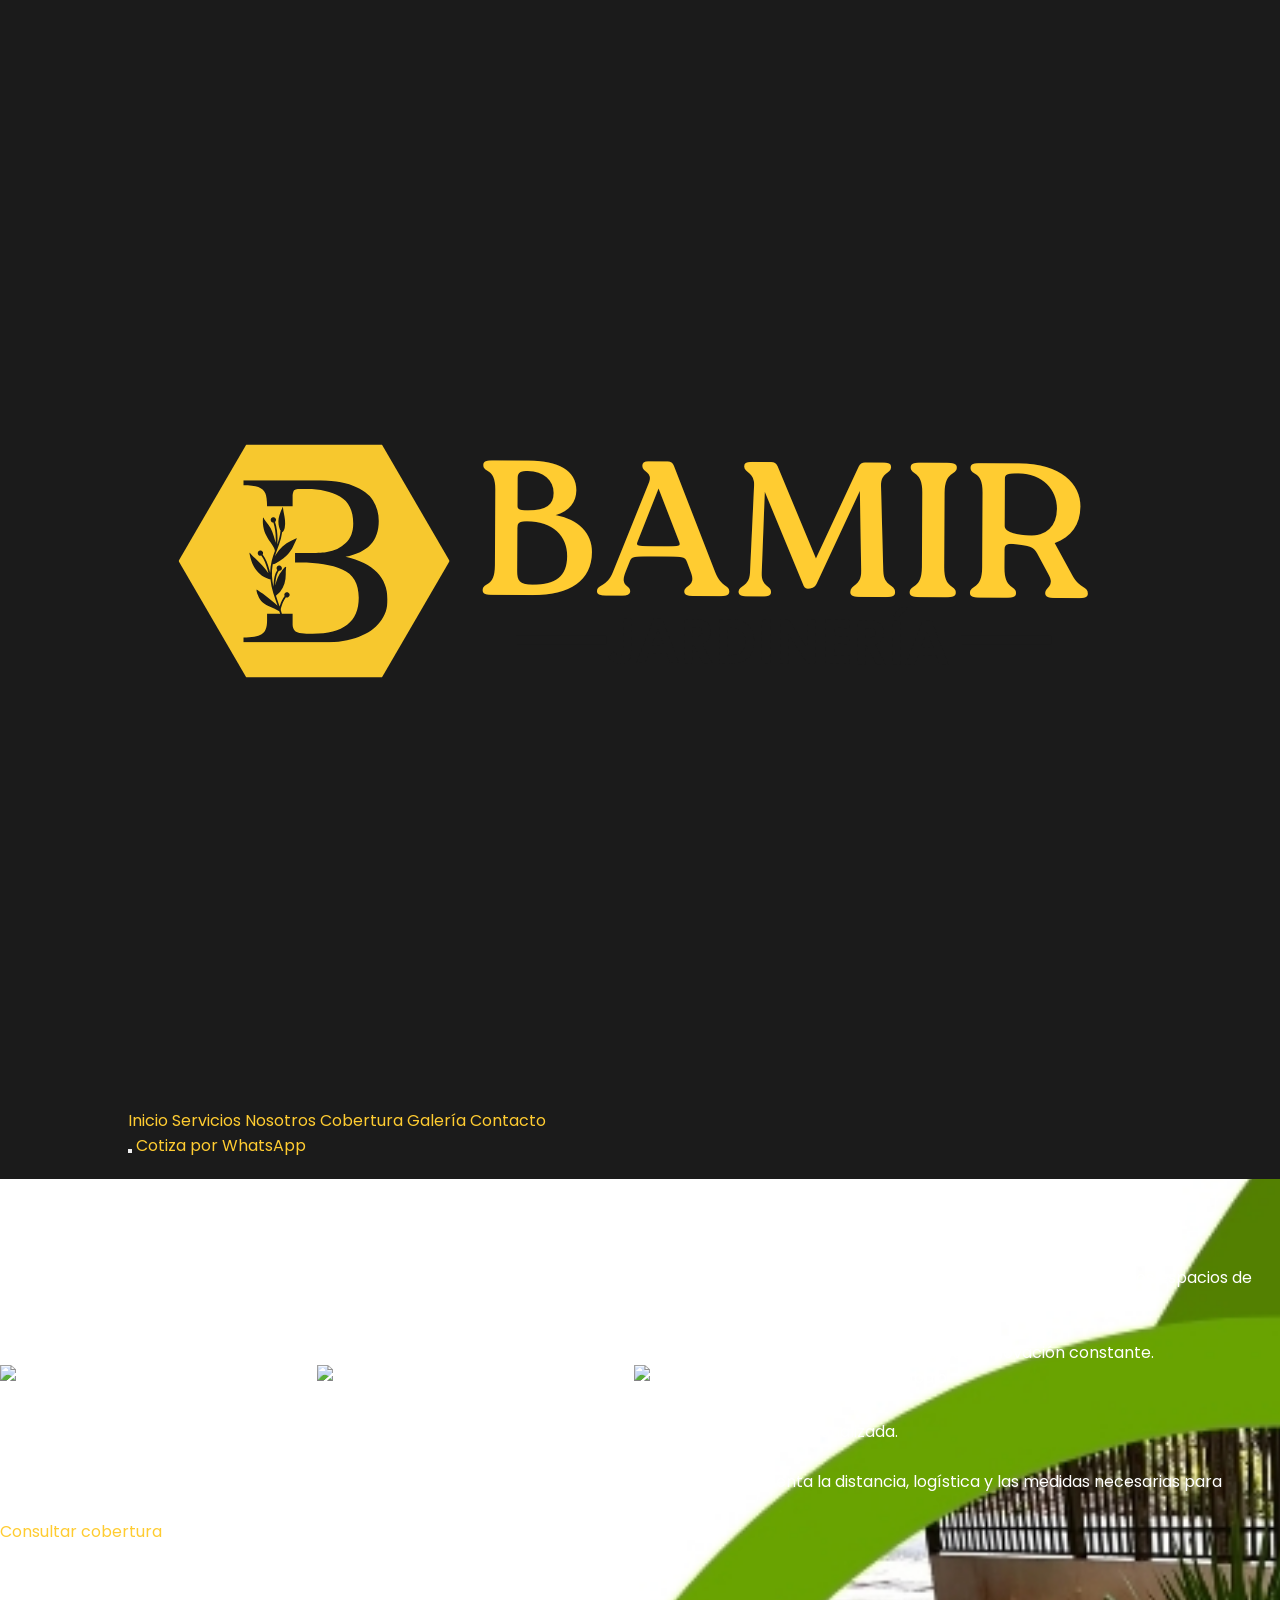
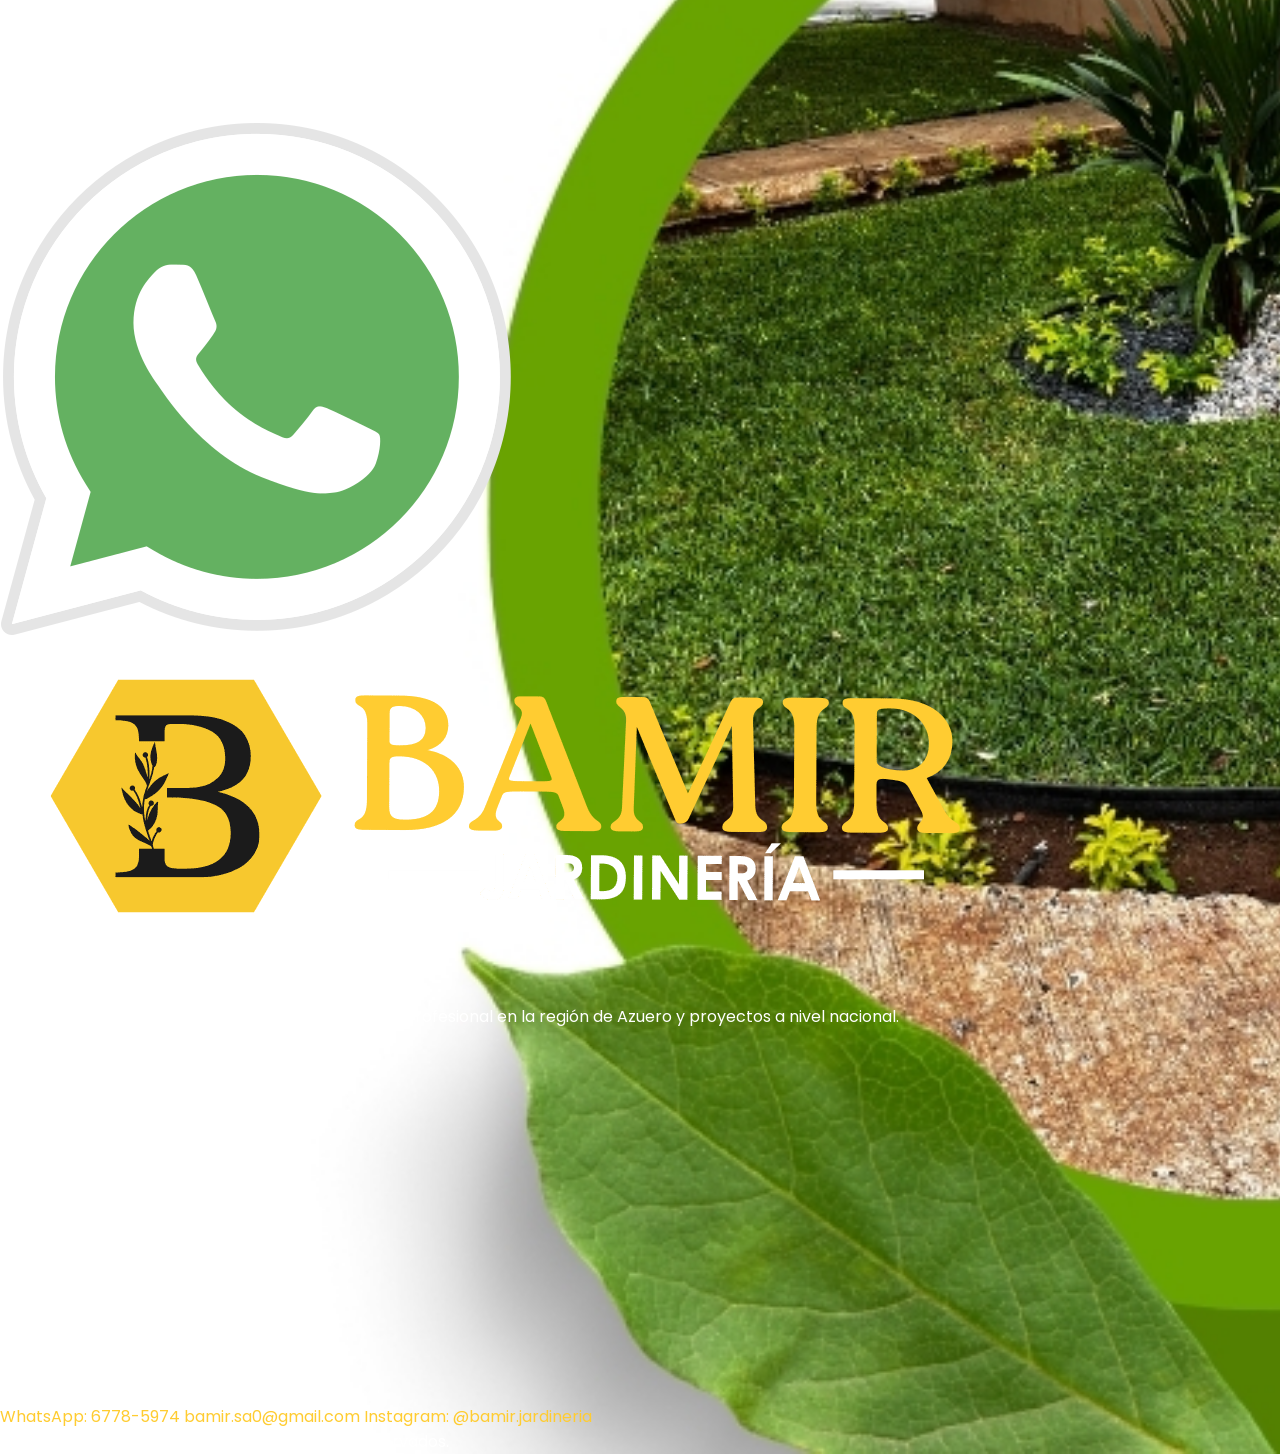
==== Pagina WEB - BAMIR/index.html @ 3ee4788b "toggle botom listo" ====
<!DOCTYPE html>
<html lang="es">

<head>
    <meta charset="UTF-8">
    <title>BAMIR Jardinería | Tu jardín, en manos profesionales</title>
    <meta name="viewport" content="width=device-width, initial-scale=1.0">
    <link rel="stylesheet" href="/assets/css/style.css">
    <link href="https://fonts.googleapis.com/css2?family=Poppins:wght@300;400;600;700&display=swap" rel="stylesheet">
</head>

<body>

    <!-- HEADER -->
    <header class="header">
        <div class="container header-content">
            <a href="#" class="logo">
                <img src="/images/Bamir-pecho_1.png" alt="BAMIR Jardinería">
            </a>

            <nav class="nav">
                <a href="#">Inicio</a>
                <a href="#servicios">Servicios</a>
                <a href="#nosotros">Nosotros</a>
                <a href="#cobertura">Cobertura</a>
                <a href="#galeria">Galería</a>
                <a href="#">Contacto</a>
            </nav>

            <button class="menu-toggle" id="menuToggle" aria-label="Abrir menú">
                <span></span>
                <span></span>
                <span></span>
            </button>

            <a href="https://wa.me/50767785974?text=Hola,%20quiero%20cotizar%20un%20servicio%20de%20jardinería"
                class="btn btn-primary">Cotiza por WhatsApp</a>
        </div>
    </header>

    <!-- HERO -->
    <section class="hero">
        <div class="overlay"></div>

        <div class="container hero-content">
            <h1>BAMIR JARDINERÍA</h1>
            <p class="slogan">Tu jardín, en manos profesionales.</p>
            <p class="hero-text">
                Instalación de grama, paisajismo, mantenimiento y sistemas de riego
                profesionales en la región de Azuero.
            </p>

            <div class="hero-buttons">
                <a href="https://wa.me/50767785974?text=Hola,%20quiero%20cotizar%20un%20servicio%20de%20jardinería"
                    class="btn btn-primary">Cotiza por WhatsApp</a>
                <a href="#servicios" class="btn btn-outline">Ver servicios</a>
            </div>
        </div>
    </section>

    <!-- SERVICIOS -->
    <section class="services" id="servicios">
        <div class="services-bg"></div>
        <div class="container">
            <h3 class="section-title">Nuestros Servicios</h3>

            <h4 class="services-subtitle">Servicios principales</h4>
            <div class="services-grid main-services">

                <div class="service-card highlight">
                    <h4>Instalación de grama y paisajismo</h4>
                    <p>Diseño e instalación de áreas verdes funcionales y duraderas.</p>
                </div>

                <div class="service-card highlight">
                    <h4>Venta de grama natural por m²</h4>
                    <p>
                        Venta de grama natural por metro cuadrado:
                        Zoysia Toro, Japonesa y San Agustín.
                        Asesoría incluida para una correcta instalación.
                    </p>
                    <a href="https://wa.me/50767785974?text=Hola,%20estoy%20interesado%20en%20la%20compra%20de%20grama%20y%20me%20gustaría%20cotizar%20el%20metraje.%0A%0ATipo%20de%20grama:%0AMetros%20cuadrados%20aproximados:%0AUbicación%20del%20proyecto:%0A¿Me%20pueden%20asesorar?%20Gracias."
                        class="btn btn-primary small" target="_blank">
                        Cotizar grama
                    </a>

                </div>

                <div class="service-card">
                    <h4>Mantenimiento de grama</h4>
                    <p>Corte profesional , fertilizacion y control de malezas.</p>
                </div>

                <div class="service-card">
                    <h4>Mantenimiento de jardines</h4>
                    <p>Cuidado integral de plantas y áreas verdes.</p>
                </div>

                <div class="service-card">
                    <h4>Podas profesionales</h4>
                    <p>Podas seguras y técnicas especializadas.</p>
                </div>

                <div class="service-card">
                    <h4>Sistemas de riego</h4>
                    <p>Riego manual y automático eficiente.</p>
                </div>

            </div>

            <h4 class="services-subtitle">Servicios adicionales</h4>
            <div class="services-grid secondary-services">

                <div class="service-card secondary">
                    <h4>Venta de plantas ornamentales</h4>
                    <p>Plantas seleccionadas y listas para tu jardín.</p>
                    <a href="https://wa.me/50767785974" class="btn btn-primary small">
                        Consultar
                    </a>
                </div>

                <div class="service-card secondary">
                    <h4>Fertilización</h4>
                    <p>Mejoramos la salud y crecimiento de tus plantas.</p>
                </div>

                <div class="service-card secondary">
                    <h4>Limpieza de viviendas</h4>
                    <p>
                        Contamos con un equipo profesional para la limpieza profunda
                        de tu hogar, dejándolo impecable, ordenado y libre de polvo
                        y suciedad.
                    </p>
                    <a href="https://wa.me/50767785974" class="btn btn-primary small">
                        Consultar
                    </a>
                </div>

                <div class="service-card secondary">
                    <h4>Pintura de interiores y exteriores</h4>
                    <p>
                        Renovamos tus espacios con acabados profesionales en interiores
                        y exteriores, utilizando materiales de calidad para resultados
                        duraderos y estéticamente impecables.
                    </p>
                </div>

                <div class="service-card secondary">
                    <h4>Recolección de basura y escombros</h4>
                    <p>
                        Nos encargamos de la recolección y retiro de basura y escombros
                        de tu propiedad, garantizando un espacio limpio, seguro
                        y ordenado.
                    </p>
                </div>

                <div class="service-card secondary">
                    <h4>Pasillos decorativos, adoquines y maceteros</h4>
                    <p>
                        Diseñamos y construimos pasillos decorativos con pasos de acera
                        y adoquines, además de la fabricación de maceteros artesanales
                        a la medida, ideales para realzar y personalizar cualquier
                        espacio exterior.
                    </p>
                </div>

            </div>
        </div>
    </section>

    <section class="section-about" id="nosotros">
        <div class="container about-grid">

            <!-- TEXTO -->
            <div class="about-text">
                <h3 class="section-title">Sobre Nosotros</h3>
                <h2>Tu jardín, en manos profesionales</h2>

                <p>
                    Bamir Jardinería nace en el año 2020, en medio de la pandemia, como el
                    proyecto de dos jóvenes emprendedores apasionados por la jardinería.
                    Desde entonces, hemos crecido con un enfoque claro: ofrecer servicios
                    profesionales, atención al detalle y soluciones personalizadas para
                    cada cliente.
                </p>

                <p>
                    Hoy contamos con más de <strong>+75 clientes frecuentes</strong> que
                    confían en nuestro trabajo para el mantenimiento y embellecimiento de
                    sus espacios exteriores. No solo cuidamos jardines, creamos espacios
                    funcionales y armoniosos.
                </p>

                <!-- MÉTRICAS -->
                <div class="about-stats">
                    <div>
                        <h3>5+</h3>
                        <span>Años de experiencia</span>
                    </div>
                    <div>
                        <h3>75+</h3>
                        <span>Clientes frecuentes</span>
                    </div>
                    <div>
                        <h3>100%</h3>
                        <span>Compromiso</span>
                    </div>
                </div>

                <!-- MISIÓN Y VISIÓN -->
                <div class="about-mission-vision">
                    <div class="mv-card">
                        <h4>Misión</h4>
                        <p>
                            Brindar servicios de jardinería y mantenimiento exterior con altos
                            estándares de calidad, cuidando cada detalle para transformar y
                            embellecer los espacios de nuestros clientes.
                        </p>
                    </div>

                    <div class="mv-card">
                        <h4>Visión</h4>
                        <p>
                            Ser la empresa de jardinería más reconocida de la región,
                            destacándonos por nuestra atención al detalle, profesionalismo
                            e innovación constante.
                        </p>
                    </div>
                </div>

            </div>

            <!-- IMAGEN -->
            <div class="about-image">
                <img src="/images/fond-servi-2.webp" alt="Equipo de Bamir Jardinería en trabajo">
                <img src="/images/fond-servi-3.webp" alt="Equipo de Bamir Jardinería en trabajo">
                <img src="/images/works-bam.webp" alt="Equipo de Bamir Jardinería en trabajo">
            </div>

        </div>
    </section>

    <section class="section-coverage" id="cobertura">
        <div class="container coverage-content">

            <h3 class="section-title">Área de cobertura</h3>

            <p class="coverage-text">
                Brindamos nuestros servicios en toda la región de Azuero,
                ofreciendo atención rápida, profesional y personalizada.
            </p>

            <div class="coverage-zones">
                <span>Las Tablas</span>
                <span>Chitré</span>
                <span>Los Santos</span>
                <span>Herrera</span>
                <span>Zonas aledañas</span>
            </div>

            <p class="coverage-text">
                <strong>Dependiendo del proyecto, también podemos cubrir cualquier zona del país</strong>,
                tomando en cuenta la distancia, logística y las medidas necesarias para garantizar un trabajo de
                calidad.
            </p>


            <a href="https://wa.me/50767785974?text=Hola,%20quisiera%20consultar%20si%20atienden%20mi%20zona."
                class="btn btn-primary" target="_blank">
                Consultar cobertura
            </a>
        </div>
    </section>

    <section class="section-gallery" id="galeria">
        <div class="container">

            <h3 class="section-title">Galería de trabajos</h3>

            <!-- GRAMA -->
            <div class="gallery-group">
                <h4 class="gallery-title">Instalación - Venta - Mantenimientos de grama</h4>

                <div class="gallery-row">
                    <img src="/images/grama/gra-5.webp" alt="">
                    <img src="/images/grama/gra-13.webp" alt="">
                    <img src="/images/grama/gra-9.webp" alt="">
                    <img src="/images/grama/gra-6.webp" alt="">
                    <img src="/images/grama/gra-12.webp" alt="">
                    <img src="/images/grama/gra-11.webp" alt="">
                    <img src="/images/grama/gra-7.webp" alt="">
                    <img src="/images/grama/gra-3.webp" alt="">
                    <img src="/images/grama/gra-1.webp" alt="">
                    <img src="/images/grama/gra-4.webp" alt="">
                    <img src="/images/grama/gra-2.webp" alt="">
                    <img src="/images/grama/gra-10.webp" alt="">




                </div>
            </div>

            <!-- DISEÑO -->
            <div class="gallery-group">
                <h4 class="gallery-title">Diseño y paisajismo de jardines</h4>

                <div class="gallery-row">
                    <img src="/images/disenos/di-8.webp" alt="" <img src="/images/disenos/di-1.webp" alt="">
                    <img src="/images/disenos/di-2.webp" alt="">
                    <img src="/images/disenos/di-3.webp" alt="">
                    <img src="/images/disenos/di-4.webp" alt="">
                    <img src="/images/disenos/di-5.webp" alt="">
                    <img src="/images/disenos/di-6.webp" alt="">
                    <img src="/images/disenos/di-7.webp" alt="">
                </div>
            </div>

            <!-- OTROS -->
            <div class="gallery-group">
                <h4 class="gallery-title">Otros trabajos</h4>

                <div class="gallery-row">
                    <img src="/images/otros/otr-5.webp" alt="">
                    <img src="/images/otros/otr-6.webp" alt="">
                    <img src="/images/otros/otr-7.webp" alt="">
                    <img src="/images/otros/otr-1.webp" alt="">
                    <img src="/images/otros/otr-3.webp" alt="">
                    <img src="/images/otros/otr-8.webp" alt="">
                    <img src="/images/otros/otr-2.webp" alt="">
                    <img src="/images/otros/otr-4.webp" alt="">
                </div>
            </div>

        </div>
    </section>

    <a href="https://wa.me/50767785974?text=Hola,%20quiero%20cotizar%20un%20servicio%20de%20jardinería"
        class="whatsapp-float" target="_blank" aria-label="Escríbenos por WhatsApp">
        <img src="/images/whatsapp-icon.png" alt="WhatsApp">
    </a>

    <script>
        const toggle = document.querySelector('.menu-toggle');
        const nav = document.querySelector('.nav');

        toggle.addEventListener('click', () => {
            nav.classList.toggle('active');
        });
    </script>

    <script src="/assets/js/script.js"></script>


</body>

<footer class="footer">
    <div class="container footer-grid">

        <!-- LOGO / INFO -->
        <div class="footer-col">
            <img src="/images/logo-bamir-nav.png" alt="Bamir Jardinería" class="footer-logo">
            <p class="footer-text">
                Tu jardín, en manos profesionales.
            </p>
            <p class="footer-text small">
                Servicios de jardinería, paisajismo y mantenimiento profesional
                en la región de Azuero y proyectos a nivel nacional.
            </p>
        </div>

        <!-- SERVICIOS -->
        <div class="footer-col">
            <h4>Servicios</h4>
            <ul>
                <li>Instalación de grama</li>
                <li>Venta de grama natural</li>
                <li>Diseño y paisajismo</li>
                <li>Mantenimiento de jardines</li>
                <li>Sistemas de riego</li>
                <li>Servicios complementarios</li>
            </ul>
        </div>

        <!-- COBERTURA -->
        <div class="footer-col">
            <h4>Área de cobertura</h4>
            <ul>
                <li>Las Tablas</li>
                <li>Chitré</li>
                <li>Herrera</li>
                <li>Los Santos</li>
                <li>Azuero en general</li>
                <li>Proyectos a nivel nacional*</li>
            </ul>
        </div>

        <!-- CONTACTO -->
        <div class="footer-col">
            <h4>Contacto</h4>

            <a href="https://wa.me/50767785974" target="_blank" class="footer-link">
                WhatsApp: 6778-5974
            </a>

            <a href="mailto:bamir.sa0@gmail.com" class="footer-link">
                bamir.sa0@gmail.com
            </a>

            <a href="https://instagram.com/bamir.jardineria" target="_blank" class="footer-link">
                Instagram: @bamir.jardineria
            </a>
        </div>

    </div>

    <!-- BOTTOM -->
    <div class="footer-bottom">
        <p>
            © 2026 BAMIR Jardinería. Todos los derechos reservados.
        </p>
    </div>
</footer>

</html>
---- assets/css/style.css ----
@import url("https://fonts.googleapis.com/css2?family=Poppins&display=swap");

* {
  margin: 0;
  padding: 0;
  box-sizing: border-box;
  font-family: "Poppins", sans-serif;
}
body {
  min-height: 100vh;
  background: url("/images/bamir_fondo1.1.jpg") no-repeat;
  background-color: #1b1b1b;
  background-size: cover;
  background-position: center;
  color: #ffffff;
  overflow: visible;
}

a {
  text-decoration: none;
  color: #ffcc31;
}

/* header */

.header {
  position: fixed;
  top: 0;
  left: 0;
  width: 100%;
  padding: 1.3rem 10%;
  background-color: #1b1b1b;
  display: flex;
  justify-content: space-between;
  align-items: center;
  z-index: 100;
}

.header::before {
  content: "";
  position: absolute;
  top: 0;
  left: 0;
  width: 100%;
  height: 100%;
  background-color: #1b1b1b;
  z-index: -1;
}

.logo_nav {
  width: 180px;
}

.navbar a {
  font-size: 1.15rem;
  color: #ffffff;
  font-weight: 500;
  margin-left: 2.5rem;
}

.navbar a:hover {
  transition: 0.2s ease-in-out;
  font-size: 1.2rem;
  color: #ffcc31;
}

.navbar a.active {
  color: #ffcc31;
  font-weight: 600;
}
#check {
  display: none;
}

.icon_menu {
  position: absolute;
  right: 5%;
  font-size: 2.8rem;
  color: #ffcc31;
  cursor: pointer;
  display: none;
}

/*  BREAKPOINT*/
@media (max-width: 1180px) {
  .header {
    padding: 1.3rem 5%;
  }
}

@media (max-width: 1178px) {
  .icon_menu {
    display: inline-flex;
  }

  #check:checked ~ .icon_menu #open_icon {
    display: none;
  }

  .icon_menu #close_icon {
    display: none;
    transition: all 1ms ease-in-out;
  }

  #check:checked ~ .icon_menu #close_icon {
    display: block;
  }

  .navbar {
    position: absolute;
    top: 100%;
    left: 0;
    width: 100%;
    height: 0;
    background-color: rgba(27, 27, 27, 0.5);
    backdrop-filter: blur(50px);
    box-shadow: 0 0.5re, 1rem rgba(27, 27, 27, 0.5);
    overflow: hidden;
    transition: 0.3s ease;
  }

  #check:checked ~ .navbar {
    height: 17.7rem;
  }

  .navbar a {
    display: block;
    font-size: 1.1rem;
    margin: 1.1rem 0;
    text-align: center;
    transform: translateY(-10px);
    transition: 0.3s ease;
  }

  #check:checked ~ .navbar a {
    transform: translateY(0);
  }
}
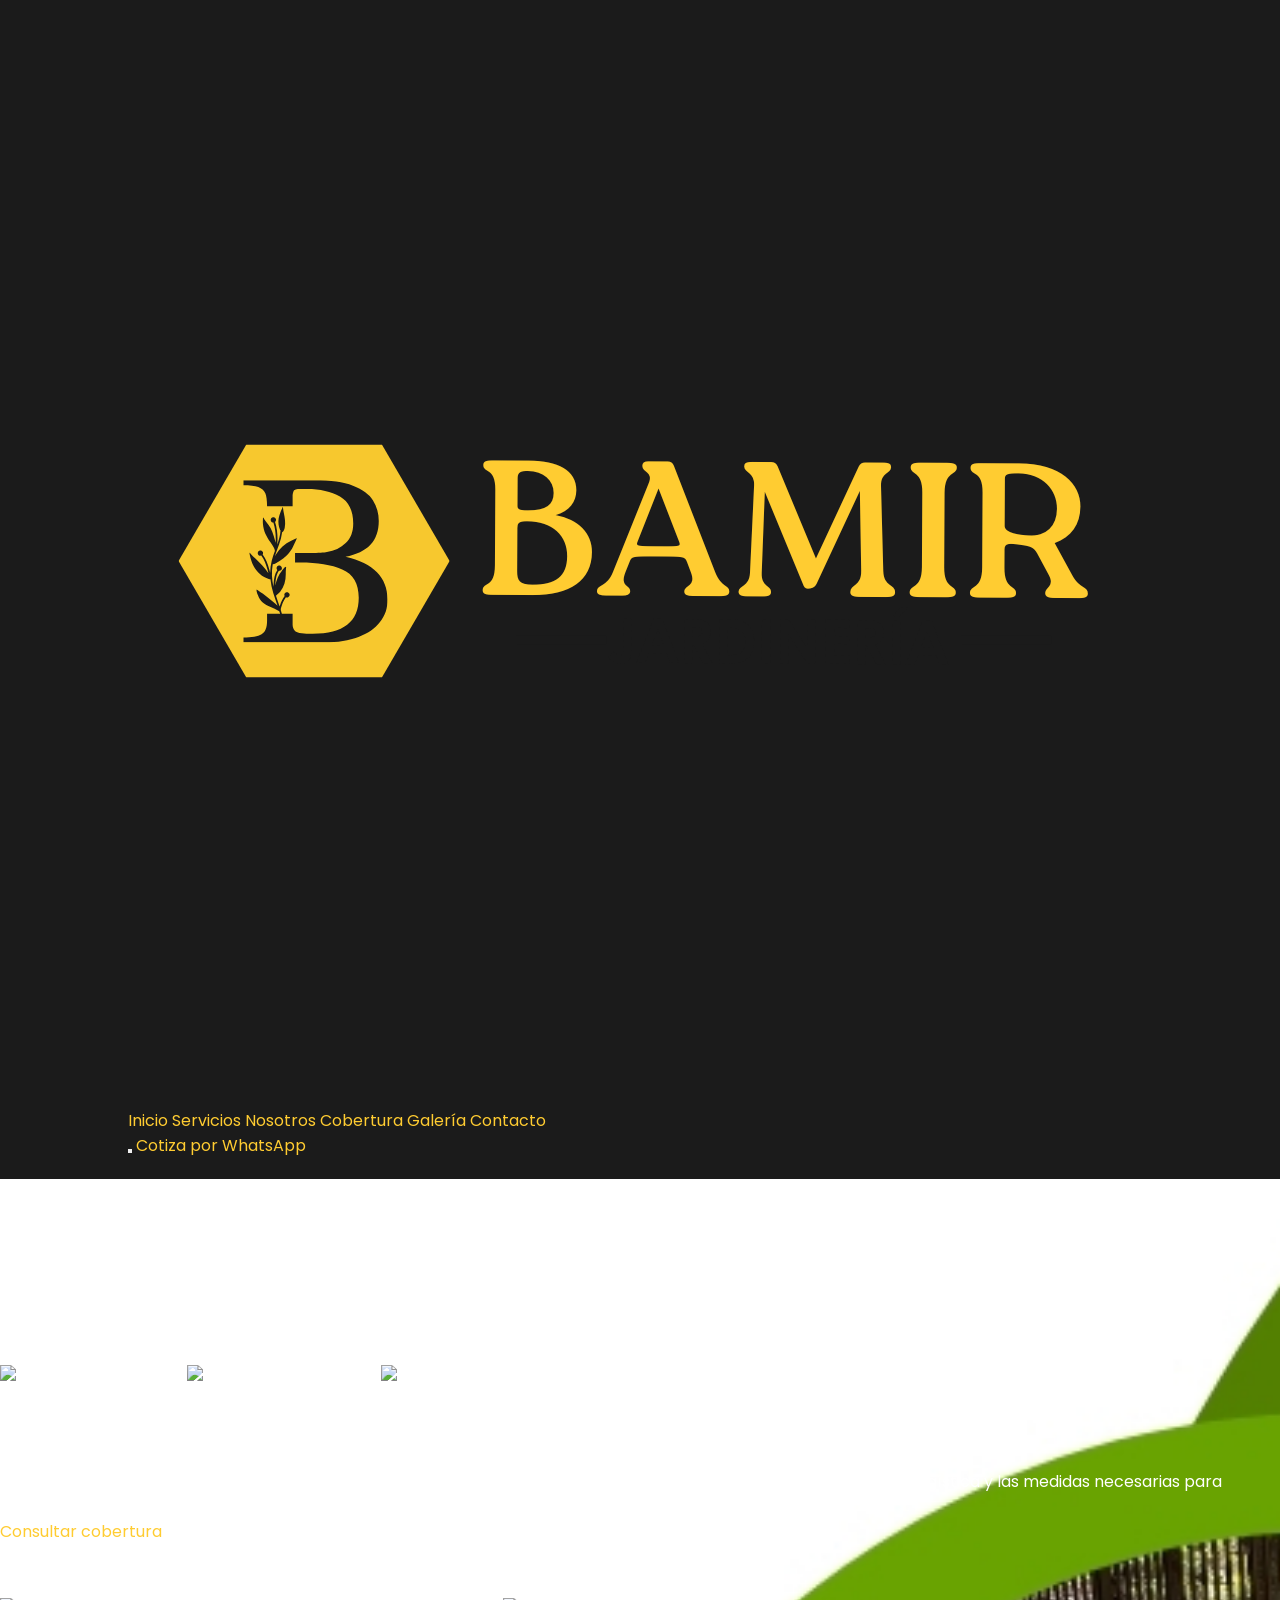
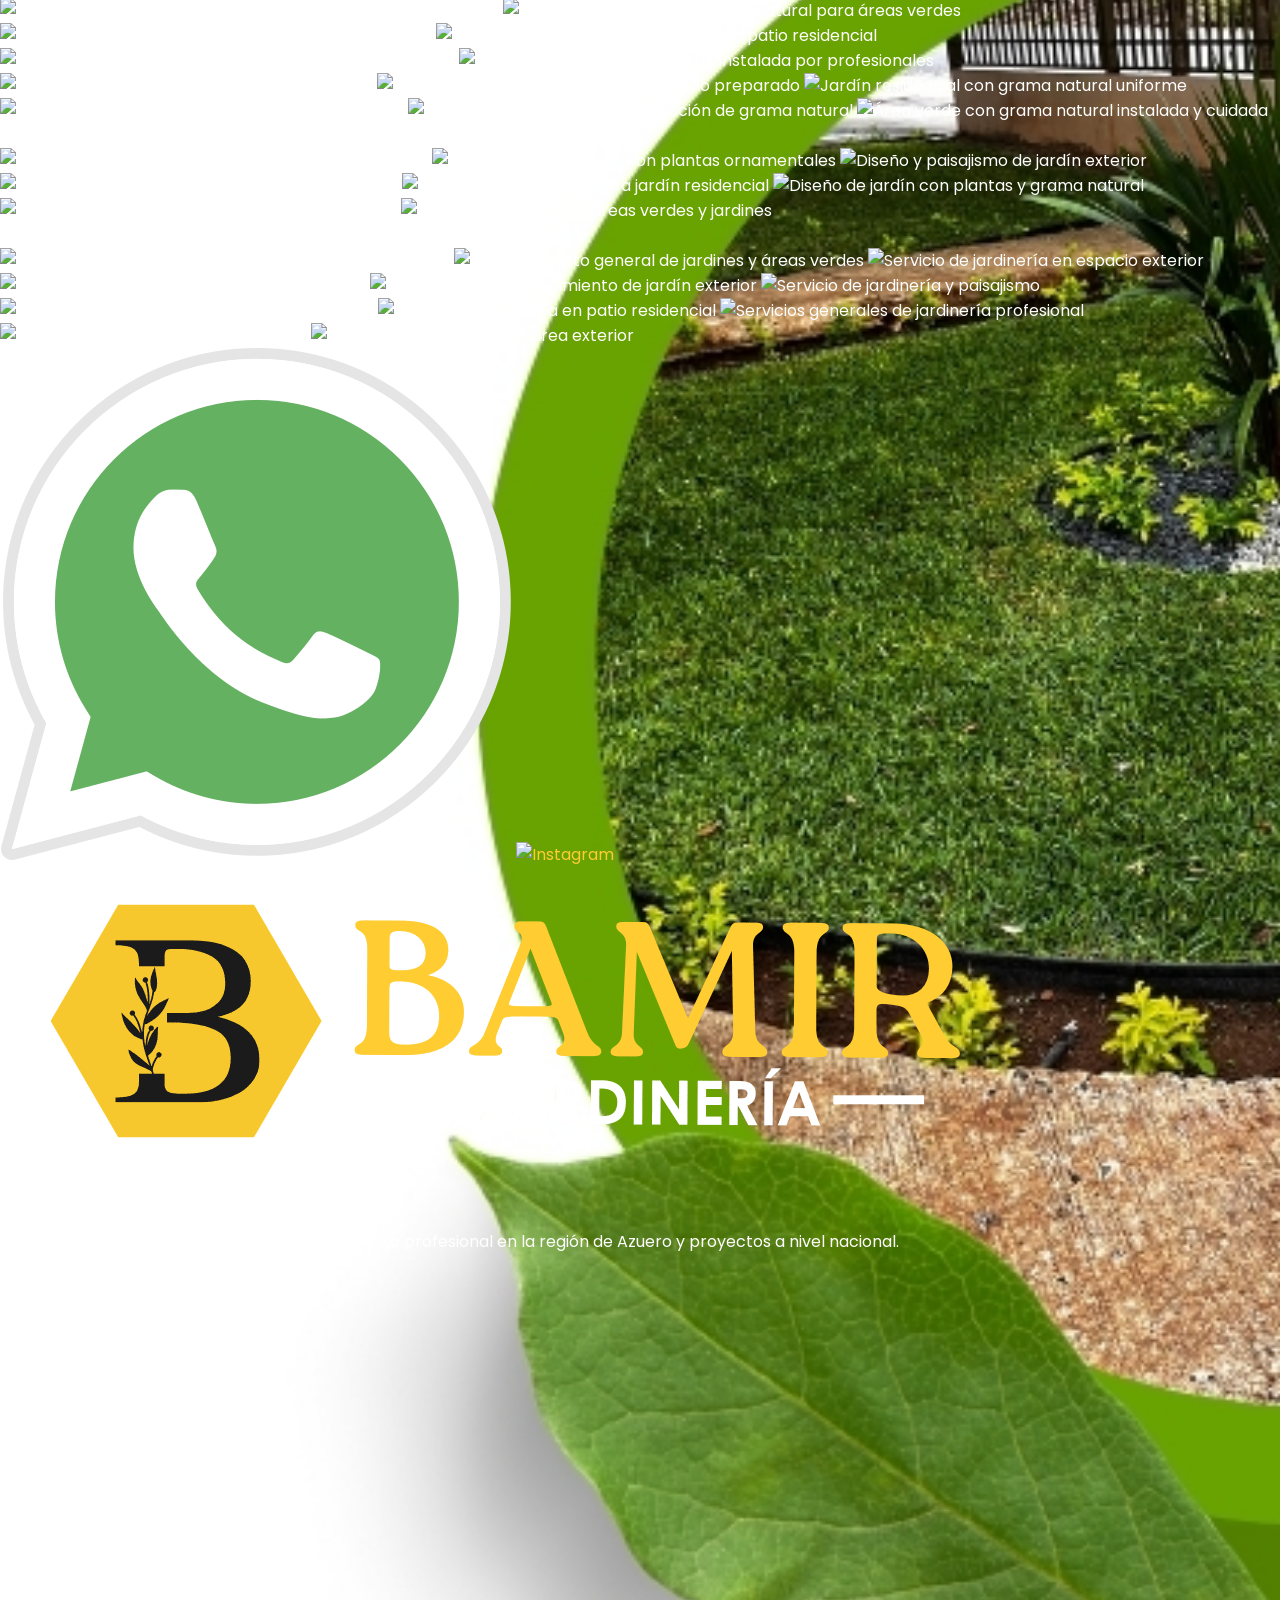
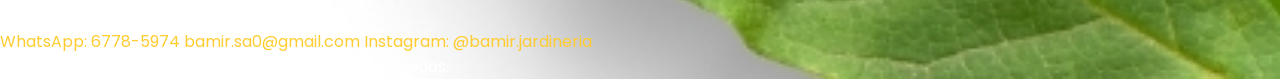
==== commit 866de46f: "todo listo para despliegue" ====
--- a/Pagina WEB - BAMIR/index.html
+++ b/Pagina WEB - BAMIR/index.html
@@ -3,11 +3,29 @@
 
 <head>
     <meta charset="UTF-8">
-    <title>BAMIR Jardinería | Tu jardín, en manos profesionales</title>
+    <title>
+        Bamir Jardinería | Instalación de Grama, Paisajismo y Mantenimiento en Azuero
+    </title>
+
+    <meta name="description"
+        content="Bamir Jardinería ofrece instalación de grama natural, paisajismo, mantenimiento de jardines y sistemas de riego en la región de Azuero y proyectos a nivel nacional. Cotiza hoy con profesionales.">
+
     <meta name="viewport" content="width=device-width, initial-scale=1.0">
+
+    <meta name="robots" content="index, follow">
+    <meta name="author" content="Bamir Jardinería">
+
+    <meta property="og:title" content="Bamir Jardinería | Jardinería Profesional en Azuero">
+    <meta property="og:description"
+        content="Instalación de grama, paisajismo y mantenimiento profesional de jardines en Azuero.">
+    <meta property="og:image" content="/images/ft-main.webp">
+    <meta property="og:type" content="https://bamirjardineria.vercel.app/">
+
     <link rel="stylesheet" href="/assets/css/style.css">
+
     <link href="https://fonts.googleapis.com/css2?family=Poppins:wght@300;400;600;700&display=swap" rel="stylesheet">
 </head>
+
 
 <body>
 
@@ -15,7 +33,8 @@
     <header class="header">
         <div class="container header-content">
             <a href="#" class="logo">
-                <img src="/images/Bamir-pecho_1.png" alt="BAMIR Jardinería">
+                <img src="/images/Bamir-pecho_1.png"
+                    alt="Bamir Jardinería - Servicios profesionales de jardinería en Azuero">
             </a>
 
             <nav class="nav">
@@ -43,8 +62,11 @@
         <div class="overlay"></div>
 
         <div class="container hero-content">
-            <h1>BAMIR JARDINERÍA</h1>
-            <p class="slogan">Tu jardín, en manos profesionales.</p>
+            <h1>
+                Instalación de grama, paisajismo y jardinería profesional en Azuero
+            </h1>
+
+            <p class="slogan">Bamir Jardinería · Tu jardín, en manos profesionales</p>
             <p class="hero-text">
                 Instalación de grama, paisajismo, mantenimiento y sistemas de riego
                 profesionales en la región de Azuero.
@@ -232,9 +254,9 @@
 
             <!-- IMAGEN -->
             <div class="about-image">
-                <img src="/images/fond-servi-2.webp" alt="Equipo de Bamir Jardinería en trabajo">
-                <img src="/images/fond-servi-3.webp" alt="Equipo de Bamir Jardinería en trabajo">
-                <img src="/images/works-bam.webp" alt="Equipo de Bamir Jardinería en trabajo">
+                <img src="/images/fond-servi-2.webp" alt="Instalacion de grama" loading="lazy">
+                <img src="/images/fond-servi-3.webp" alt="Servicio de plantacion" loading="lazy">
+                <img src="/images/works-bam.webp" alt="Paisajismo" loading="lazy">
             </div>
 
         </div>
@@ -246,8 +268,8 @@
             <h3 class="section-title">Área de cobertura</h3>
 
             <p class="coverage-text">
-                Brindamos nuestros servicios en toda la región de Azuero,
-                ofreciendo atención rápida, profesional y personalizada.
+                Brindamos servicios de jardinería profesional en toda la región de Azuero,
+                incluyendo Las Tablas, Chitré, Herrera y Los Santos.
             </p>
 
             <div class="coverage-zones">
@@ -282,21 +304,30 @@
                 <h4 class="gallery-title">Instalación - Venta - Mantenimientos de grama</h4>
 
                 <div class="gallery-row">
-                    <img src="/images/grama/gra-5.webp" alt="">
-                    <img src="/images/grama/gra-13.webp" alt="">
-                    <img src="/images/grama/gra-9.webp" alt="">
-                    <img src="/images/grama/gra-6.webp" alt="">
-                    <img src="/images/grama/gra-12.webp" alt="">
-                    <img src="/images/grama/gra-11.webp" alt="">
-                    <img src="/images/grama/gra-7.webp" alt="">
-                    <img src="/images/grama/gra-3.webp" alt="">
-                    <img src="/images/grama/gra-1.webp" alt="">
-                    <img src="/images/grama/gra-4.webp" alt="">
-                    <img src="/images/grama/gra-2.webp" alt="">
-                    <img src="/images/grama/gra-10.webp" alt="">
-
-
-
+                    <img src="/images/grama/gra-5.webp"
+                        alt="Instalación profesional de grama natural en jardín residencial" loading="lazy">
+                    <img src="/images/grama/gra-13.webp" alt="Venta e instalación de grama natural para áreas verdes"
+                        loading="lazy">
+                    <img src="/images/grama/gra-9.webp" alt="Jardín con grama natural recién instalada y nivelada"
+                        loading="lazy">
+                    <img src="/images/grama/gra-6.webp" alt="Proyecto de instalación de grama en patio residencial"
+                        loading="lazy">
+                    <img src="/images/grama/gra-12.webp" alt="Mantenimiento y colocación de grama natural en jardín"
+                        loading="lazy">
+                    <img src="/images/grama/gra-11.webp" alt="Área verde con grama natural instalada por profesionales"
+                        loading="lazy">
+                    <img src="/images/grama/gra-7.webp" alt="Venta de grama natural lista para instalación"
+                        loading="lazy">
+                    <img src="/images/grama/gra-3.webp" alt="Instalación de grama natural en terreno preparado"
+                        loading="lazy">
+                    <img src="/images/grama/gra-1.webp" alt="Jardín residencial con grama natural uniforme"
+                        loading="lazy">
+                    <img src="/images/grama/gra-4.webp" alt="Colocación de grama natural para jardín exterior"
+                        loading="lazy">
+                    <img src="/images/grama/gra-2.webp" alt="Trabajo de jardinería con instalación de grama natural"
+                        loading="lazy">
+                    <img src="/images/grama/gra-10.webp" alt="Área verde con grama natural instalada y cuidada"
+                        loading="lazy">
 
                 </div>
             </div>
@@ -306,13 +337,22 @@
                 <h4 class="gallery-title">Diseño y paisajismo de jardines</h4>
 
                 <div class="gallery-row">
-                    <img src="/images/disenos/di-8.webp" alt="" <img src="/images/disenos/di-1.webp" alt="">
-                    <img src="/images/disenos/di-2.webp" alt="">
-                    <img src="/images/disenos/di-3.webp" alt="">
-                    <img src="/images/disenos/di-4.webp" alt="">
-                    <img src="/images/disenos/di-5.webp" alt="">
-                    <img src="/images/disenos/di-6.webp" alt="">
-                    <img src="/images/disenos/di-7.webp" alt="">
+                    <img src="/images/disenos/di-3.webp" alt="Diseño de jardín residencial con paisajismo moderno"
+                        loading="lazy">
+                    <img src="/images/disenos/di-8.webp" alt="Paisajismo profesional con plantas ornamentales"
+                        loading="lazy">
+                    <img src="/images/disenos/di-1.webp" alt="Diseño y paisajismo de jardín exterior" loading="lazy">
+                    <img src="/images/disenos/di-2.webp" alt="Proyecto de diseño de jardines con áreas verdes"
+                        loading="lazy">
+                    <img src="/images/disenos/di-4.webp" alt="Paisajismo decorativo para jardín residencial"
+                        loading="lazy">
+                    <img src="/images/disenos/di-5.webp" alt="Diseño de jardín con plantas y grama natural"
+                        loading="lazy">
+                    <img src="/images/disenos/di-6.webp" alt="Paisajismo de jardín con distribución ornamental"
+                        loading="lazy">
+                    <img src="/images/disenos/di-7.webp" alt="Diseño profesional de áreas verdes y jardines"
+                        loading="lazy">
+
                 </div>
             </div>
 
@@ -321,14 +361,24 @@
                 <h4 class="gallery-title">Otros trabajos</h4>
 
                 <div class="gallery-row">
-                    <img src="/images/otros/otr-5.webp" alt="">
-                    <img src="/images/otros/otr-6.webp" alt="">
-                    <img src="/images/otros/otr-7.webp" alt="">
-                    <img src="/images/otros/otr-1.webp" alt="">
-                    <img src="/images/otros/otr-3.webp" alt="">
-                    <img src="/images/otros/otr-8.webp" alt="">
-                    <img src="/images/otros/otr-2.webp" alt="">
-                    <img src="/images/otros/otr-4.webp" alt="">
+                    <img src="/images/otros/otr-5.webp" alt="Trabajo de jardinería y mantenimiento de áreas verdes"
+                        loading="lazy">
+                    <img src="/images/otros/otr-6.webp" alt="Mantenimiento general de jardines y áreas verdes"
+                        loading="lazy">
+                    <img src="/images/otros/otr-7.webp" alt="Servicio de jardinería en espacio exterior" loading="lazy">
+                    <img src="/images/otros/otr-1.webp" alt="Trabajo profesional en jardines residenciales"
+                        loading="lazy">
+                    <img src="/images/otros/otr-3.webp" alt="Adecuación y mantenimiento de jardín exterior"
+                        loading="lazy">
+                    <img src="/images/otros/otr-8.webp" alt="Servicio de jardinería y paisajismo" loading="lazy">
+                    <img src="/images/otros/otr-2.webp" alt="Mantenimiento de áreas verdes residenciales"
+                        loading="lazy">
+                    <img src="/images/otros/otr-4.webp" alt="Trabajo de jardinería en patio residencial" loading="lazy">
+                    <img src="/images/otros/otr-9.webp" alt="Servicios generales de jardinería profesional"
+                        loading="lazy">
+                    <img src="/images/otros/otr-10.webp" alt="Mantenimiento y limpieza de jardines" loading="lazy">
+                    <img src="/images/otros/otr-11.webp" alt="Proyecto de jardinería en área exterior" loading="lazy">
+
                 </div>
             </div>
 
@@ -340,86 +390,81 @@
         <img src="/images/whatsapp-icon.png" alt="WhatsApp">
     </a>
 
-    <script>
-        const toggle = document.querySelector('.menu-toggle');
-        const nav = document.querySelector('.nav');
-
-        toggle.addEventListener('click', () => {
-            nav.classList.toggle('active');
-        });
-    </script>
+    <a href="https://www.instagram.com/bamir.jardineria" class="instagram-float" target="_blank">
+        <img src="/images/insta-icon.png" alt="Instagram">
+    </a>
+
+
+    <footer class="footer">
+        <div class="container footer-grid">
+
+            <!-- LOGO / INFO -->
+            <div class="footer-col">
+                <img src="/images/logo-bamir-nav.png" loading="lazy" alt="Bamir Jardinería" class="footer-logo">
+                <p class="footer-text">
+                    Tu jardín, en manos profesionales.
+                </p>
+                <p class="footer-text small">
+                    Servicios de jardinería, paisajismo y mantenimiento profesional
+                    en la región de Azuero y proyectos a nivel nacional.
+                </p>
+            </div>
+
+            <!-- SERVICIOS -->
+            <div class="footer-col">
+                <h4>Servicios</h4>
+                <ul>
+                    <li>Instalación de grama</li>
+                    <li>Venta de grama natural</li>
+                    <li>Diseño y paisajismo</li>
+                    <li>Mantenimiento de jardines</li>
+                    <li>Sistemas de riego</li>
+                    <li>Servicios complementarios</li>
+                </ul>
+            </div>
+
+            <!-- COBERTURA -->
+            <div class="footer-col">
+                <h4>Área de cobertura</h4>
+                <ul>
+                    <li>Las Tablas</li>
+                    <li>Chitré</li>
+                    <li>Herrera</li>
+                    <li>Los Santos</li>
+                    <li>Azuero en general</li>
+                    <li>Proyectos a nivel nacional*</li>
+                </ul>
+            </div>
+
+            <!-- CONTACTO -->
+            <div class="footer-col">
+                <h4>Contacto</h4>
+
+                <a href="https://wa.me/50767785974" target="_blank" class="footer-link">
+                    WhatsApp: 6778-5974
+                </a>
+
+                <a href="mailto:bamir.sa0@gmail.com" class="footer-link">
+                    bamir.sa0@gmail.com
+                </a>
+
+                <a href="https://instagram.com/bamir.jardineria" target="_blank" class="footer-link">
+                    Instagram: @bamir.jardineria
+                </a>
+            </div>
+
+        </div>
+
+        <!-- BOTTOM -->
+        <div class="footer-bottom">
+            <p>
+                © 2026 BAMIR Jardinería. Todos los derechos reservados.
+            </p>
+        </div>
+    </footer>
 
     <script src="/assets/js/script.js"></script>
 
-
 </body>
 
-<footer class="footer">
-    <div class="container footer-grid">
-
-        <!-- LOGO / INFO -->
-        <div class="footer-col">
-            <img src="/images/logo-bamir-nav.png" alt="Bamir Jardinería" class="footer-logo">
-            <p class="footer-text">
-                Tu jardín, en manos profesionales.
-            </p>
-            <p class="footer-text small">
-                Servicios de jardinería, paisajismo y mantenimiento profesional
-                en la región de Azuero y proyectos a nivel nacional.
-            </p>
-        </div>
-
-        <!-- SERVICIOS -->
-        <div class="footer-col">
-            <h4>Servicios</h4>
-            <ul>
-                <li>Instalación de grama</li>
-                <li>Venta de grama natural</li>
-                <li>Diseño y paisajismo</li>
-                <li>Mantenimiento de jardines</li>
-                <li>Sistemas de riego</li>
-                <li>Servicios complementarios</li>
-            </ul>
-        </div>
-
-        <!-- COBERTURA -->
-        <div class="footer-col">
-            <h4>Área de cobertura</h4>
-            <ul>
-                <li>Las Tablas</li>
-                <li>Chitré</li>
-                <li>Herrera</li>
-                <li>Los Santos</li>
-                <li>Azuero en general</li>
-                <li>Proyectos a nivel nacional*</li>
-            </ul>
-        </div>
-
-        <!-- CONTACTO -->
-        <div class="footer-col">
-            <h4>Contacto</h4>
-
-            <a href="https://wa.me/50767785974" target="_blank" class="footer-link">
-                WhatsApp: 6778-5974
-            </a>
-
-            <a href="mailto:bamir.sa0@gmail.com" class="footer-link">
-                bamir.sa0@gmail.com
-            </a>
-
-            <a href="https://instagram.com/bamir.jardineria" target="_blank" class="footer-link">
-                Instagram: @bamir.jardineria
-            </a>
-        </div>
-
-    </div>
-
-    <!-- BOTTOM -->
-    <div class="footer-bottom">
-        <p>
-            © 2026 BAMIR Jardinería. Todos los derechos reservados.
-        </p>
-    </div>
-</footer>
-
 </html>
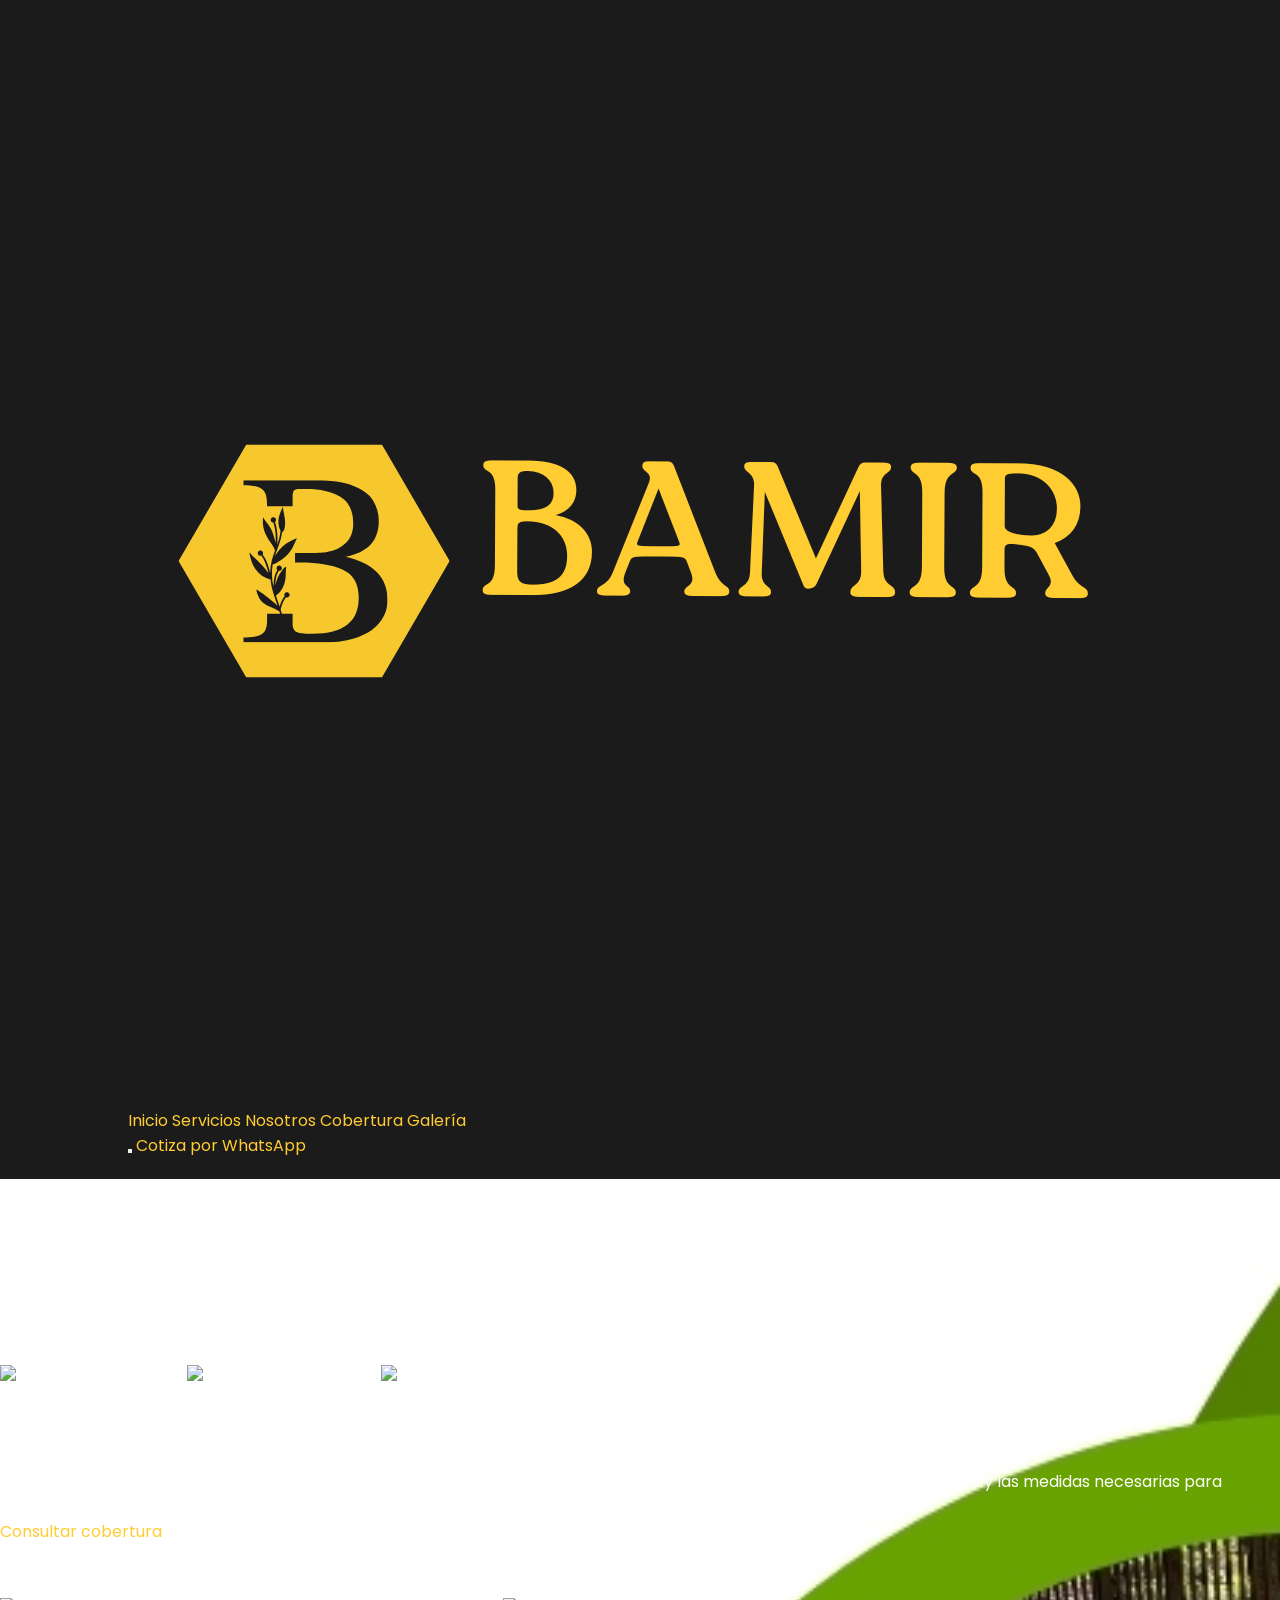
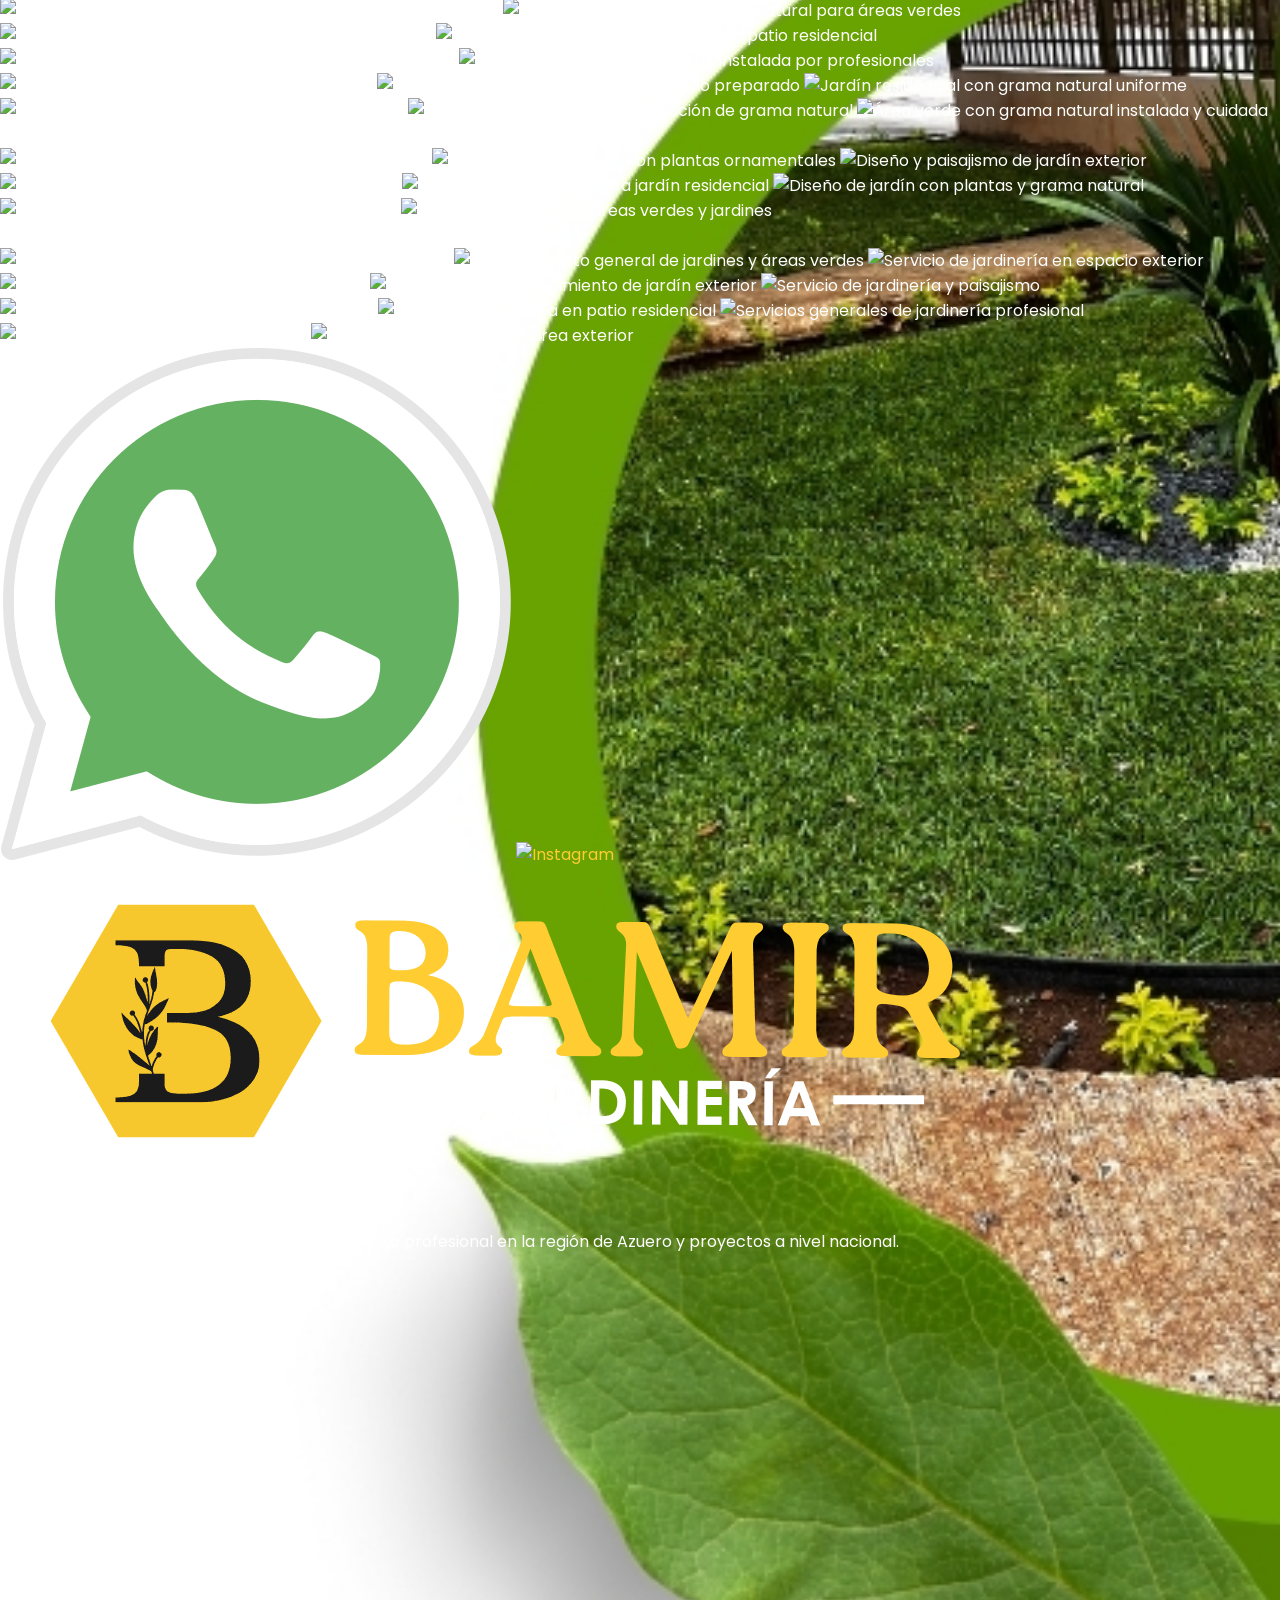
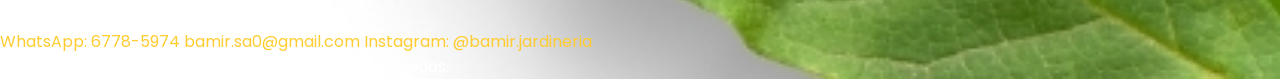
==== commit 9176107f: "Web 1.0 Lista" ====
--- a/Pagina WEB - BAMIR/index.html
+++ b/Pagina WEB - BAMIR/index.html
@@ -30,6 +30,7 @@
 <body>
 
     <!-- HEADER -->
+
     <header class="header">
         <div class="container header-content">
             <a href="#" class="logo">
@@ -43,7 +44,7 @@
                 <a href="#nosotros">Nosotros</a>
                 <a href="#cobertura">Cobertura</a>
                 <a href="#galeria">Galería</a>
-                <a href="#">Contacto</a>
+
             </nav>
 
             <button class="menu-toggle" id="menuToggle" aria-label="Abrir menú">
@@ -56,6 +57,7 @@
                 class="btn btn-primary">Cotiza por WhatsApp</a>
         </div>
     </header>
+
 
     <!-- HERO -->
     <section class="hero">
